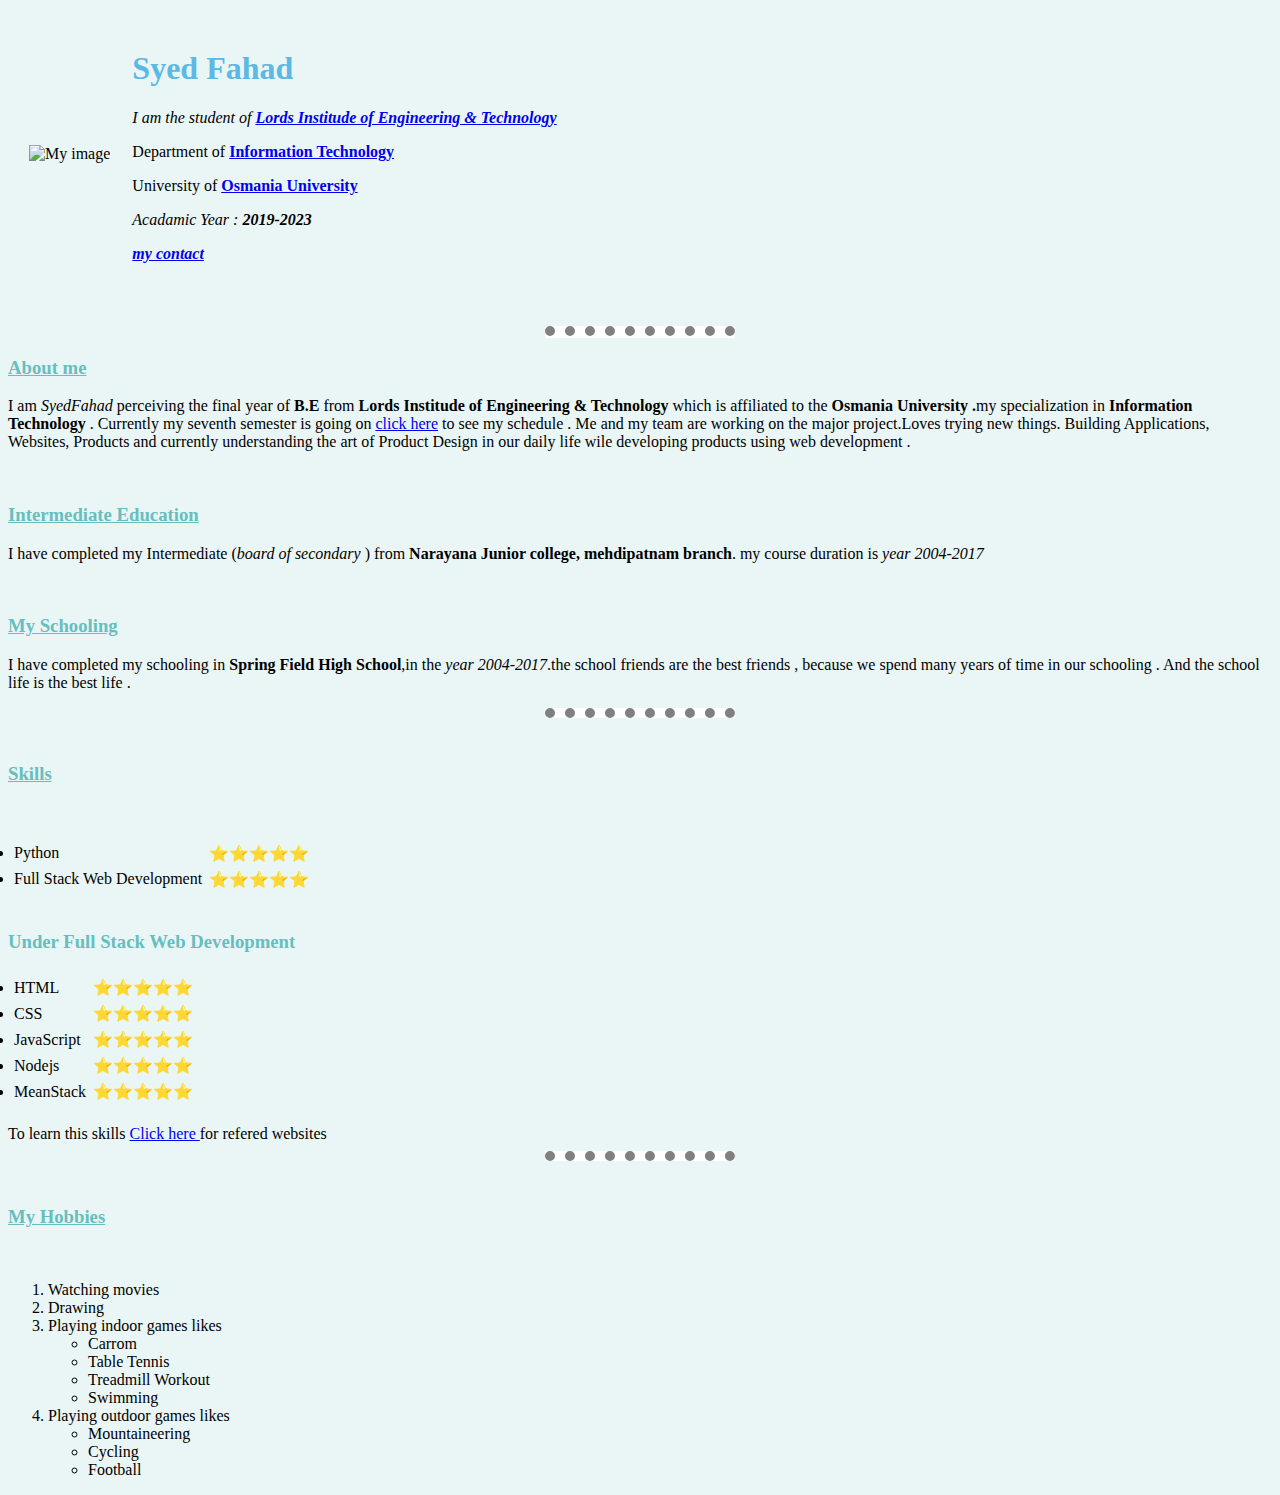
==== index.html @ e0a9f3e0 "Add files via upload" ====
<!DOCTYPE html>
<html>
<head>
  <meta charset="UTF-8">
  <meta name="description" content="Free Web tutorials">
  <meta name="keywords" content="HTML,CSS,XML,JavaScript">
  <meta name="author" content="John Doe">
  <meta name="viewport" content="width=device-width, initial-scale=1.0">
  <title>Syed personal site </title>
  <link rel="stylesheet" href="css/style.css">

</head>
<body>
  <table cellspacing="20">
    <tr>
      <td>  <img src="file:///C:/Users/X1/Documents/web%20dev/html%20personal%20website/image/IMG_fahad-modified.png" alt="My image" width="200" height="250">
      </td>
        <td> <h1>Syed Fahad </h1> <p><em>I am the student of <b><a href="https://www.lords.ac.in/">Lords Institude of Engineering & Technology</a></b></em>
          </p>
          <p>
            Department of <a href="https://en.wikipedia.org/wiki/Information_technology#:~:text=Information%20technology%20(IT)%20is%20the,and%20communications%20technology%20(ICT)"> <strong>Information Technology</strong></a>
          </p>
          <p>
            University of <strong><a href="https://www.osmania.ac.in/"> Osmania University</a></strong>
          </p>
          <p>
            <em>Acadamic Year : <b>2019-2023</b></em>
          </p>
          <p>  <a href="contact.html"> <em> <b>my contact</b></em> </a> </p></td>
    </tr>
  </table>
  <br>
  <hr size=4>
  <h3> <ins>About me </ins> </h3>
  <p>
    I am <em>SyedFahad</em> perceiving the final year of <b>B.E</b> from <b>Lords Institude of Engineering & Technology</b>
  which is affiliated to the <strong>Osmania University .</strong>my specialization in <b>Information Technology </b>.
  Currently my seventh semester is going on <a href="schedule.html">click here</a> to see my schedule .
  Me and my team are working on the major project.Loves trying new things.
  Building Applications, Websites, Products and currently understanding the art of Product
  Design in our daily life wile developing products using web development .
  </p>
  <br>
  <h3> <ins>Intermediate Education </ins></h3>
  <p>
    I have completed my Intermediate (<em>board of secondary </em>) from <b>Narayana Junior college, mehdipatnam branch</b>. my course duration is <em>year 2004-2017</em>
  </p>
  <br>
  <h3> <ins> My Schooling</ins></h3>
  <p>
    I have completed my schooling in <b>Spring Field High School</b>,in the <em>year 2004-2017</em>.the school friends are the best friends , because we spend
  many years of time in our schooling . And the school life is the best life .
  </p>
  <hr>
  <br>
  <h3> <ins> Skills</ins> </h3>
  <br>
  <table cellspacing="5">
    <tbody>
      <ul>
          <tr align=left>
          <td><li> Python </li></td>
          <td>⭐️⭐️⭐️⭐️⭐️</td> </li>
          </tr>
      </ul>
      <ul>
        <tr align=left>
          <td><li>Full Stack Web Development </li></td>
          <td>⭐️⭐️⭐️⭐️⭐️</td>
      </ul>
    </tbody>
  </table>
  <br>
      <h3>Under Full Stack Web Development </h3>
      <table cellspacing="5">
        <ul>
          <tr align=left>
            <td><li>HTML </li></td>
            <td>⭐️⭐️⭐️⭐️⭐️</td>
          </tr>
          <tr align=left>
            <td><li>CSS</li></td>
            <td>⭐️⭐️⭐️⭐️⭐️</td>
          </tr>
          <tr align=left>
            <td><li>JavaScript </li></td>
            <td>⭐️⭐️⭐️⭐️⭐️</td>
          </tr>
          <tr align=left>
            <td><li>Nodejs </li></td>
            <td align=right>⭐️⭐️⭐️⭐️⭐️</td>
          </tr>
          <tr align=left>
            <td><li>MeanStack</li></td>
            <td align=right>⭐️⭐️⭐️⭐️⭐️</td>
          </tr>
        </ul>
      </table>
      </ul>
  <br>
  To learn this skills <a href="referedweb.html">Click here </a>for refered websites
  </ul>
  <hr>
  <br>
  <h3> <ins>My Hobbies  </ins> </h3>
  <br>
  <ol>
    <li>Watching movies</li>
    <li>Drawing</li>
    <li>Playing indoor games likes</li>
    <ul>
      <li>Carrom </li>
      <li>Table Tennis</li>
      <li>Treadmill Workout</li>
      <li>Swimming</li>
    </ul>
    <li>Playing outdoor games likes</li>
    <ul>
      <li>Mountaineering</li>
      <li>Cycling</li>
      <li>Football</li>
    </ul>
    </ol>

</body>
</html>
---- css/style.css ----
body{
  background-color: #EAF6F6;
}
hr{
  background-color: white;
  border-style: none;
  border-top-style: dotted;
  border-color: grey;
  border-width: 10px;
  width: 15%
}
h1{
  color: #5CB8E4;
}
h2{
  color: #66bfbf;
}
h3{
  color: #66bfbf;
}
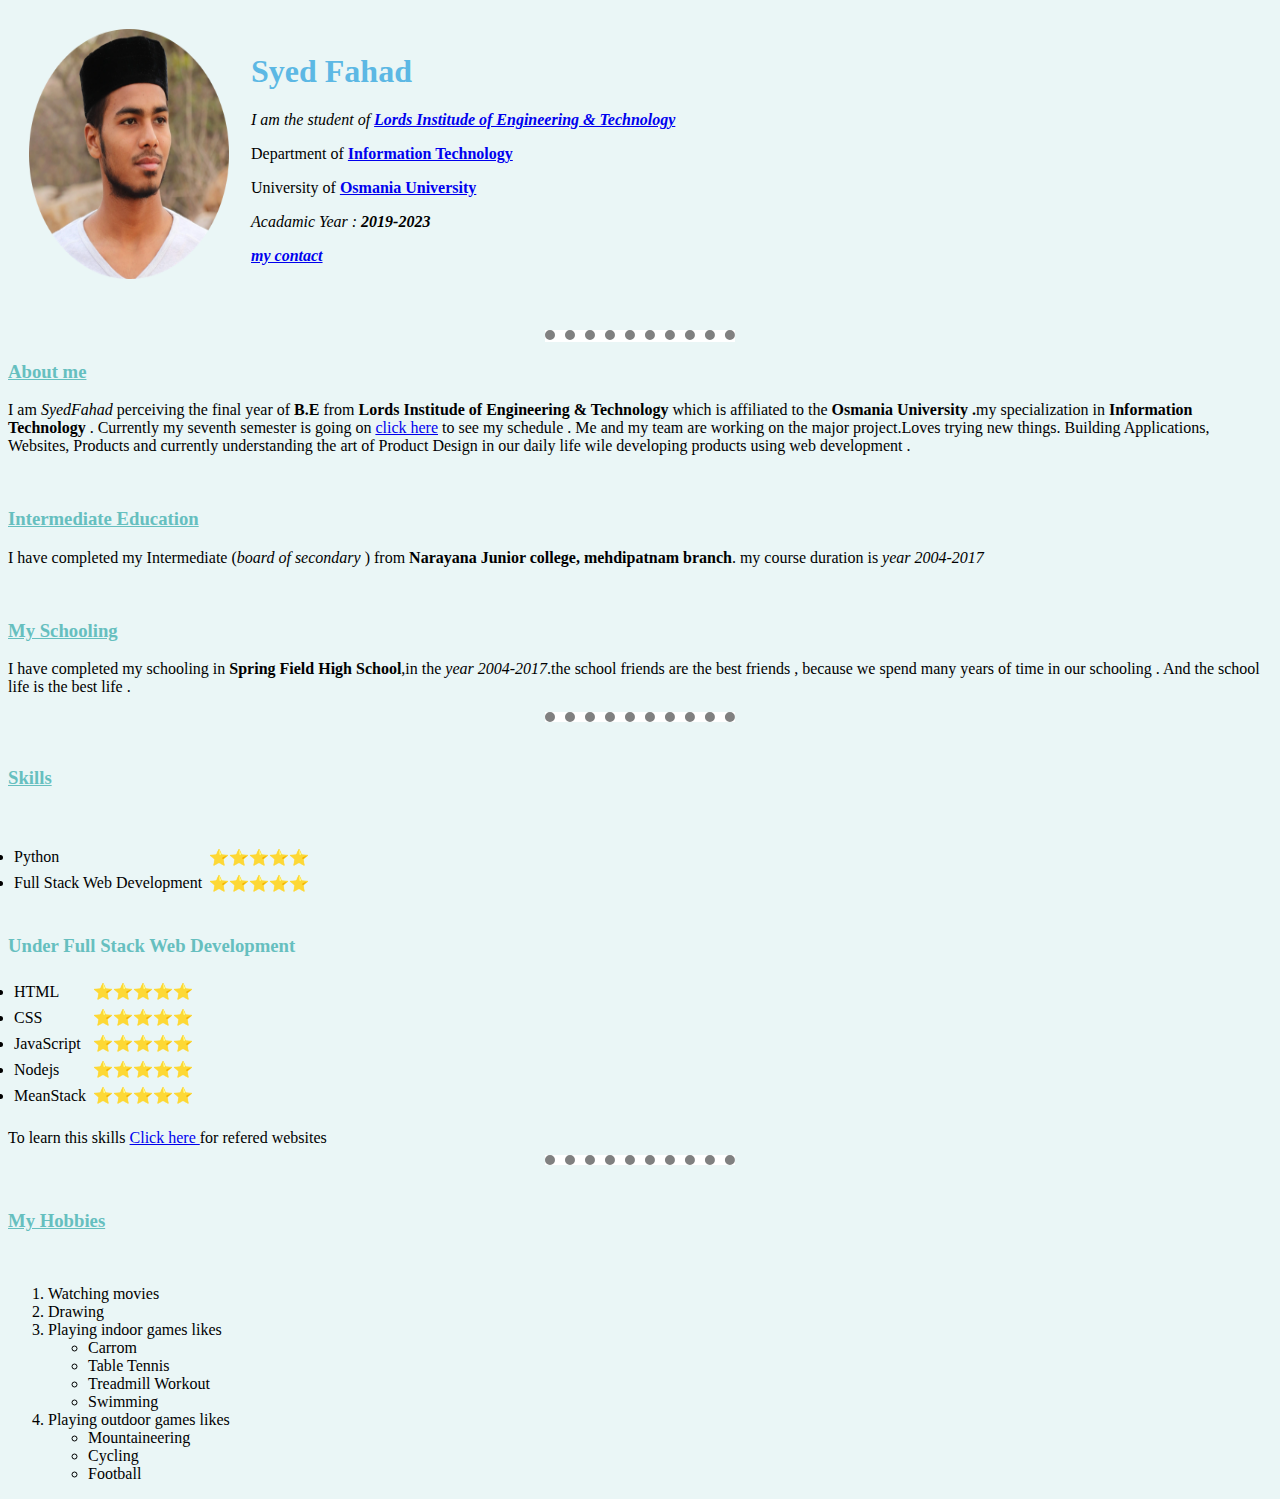
==== commit 91a76bb5: "Update index.html" ====
--- a/index.html
+++ b/index.html
@@ -13,7 +13,7 @@
 <body>
   <table cellspacing="20">
     <tr>
-      <td>  <img src="file:///C:/Users/X1/Documents/web%20dev/html%20personal%20website/image/IMG_fahad-modified.png" alt="My image" width="200" height="250">
+      <td>  <img src="image/IMG_fahad-modified.png" alt="My image" width="200" height="250">
       </td>
         <td> <h1>Syed Fahad </h1> <p><em>I am the student of <b><a href="https://www.lords.ac.in/">Lords Institude of Engineering & Technology</a></b></em>
           </p>
